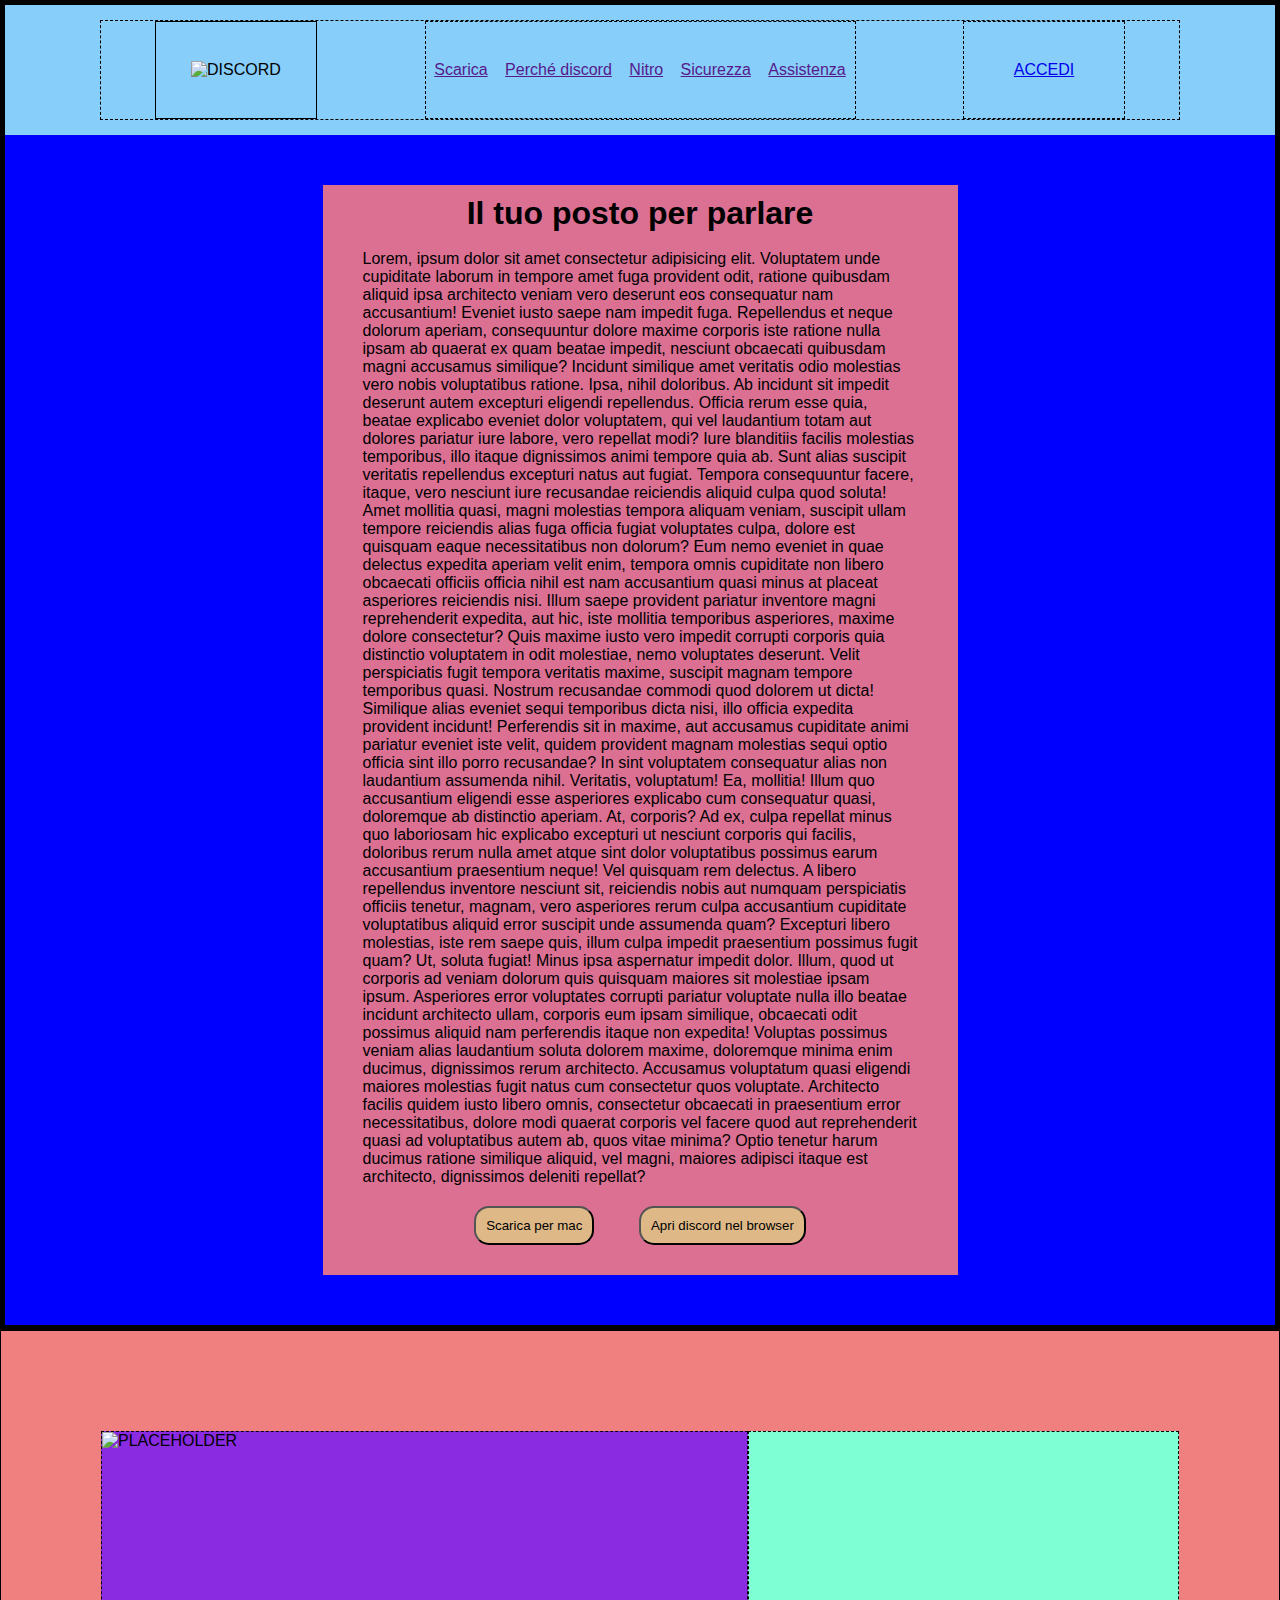
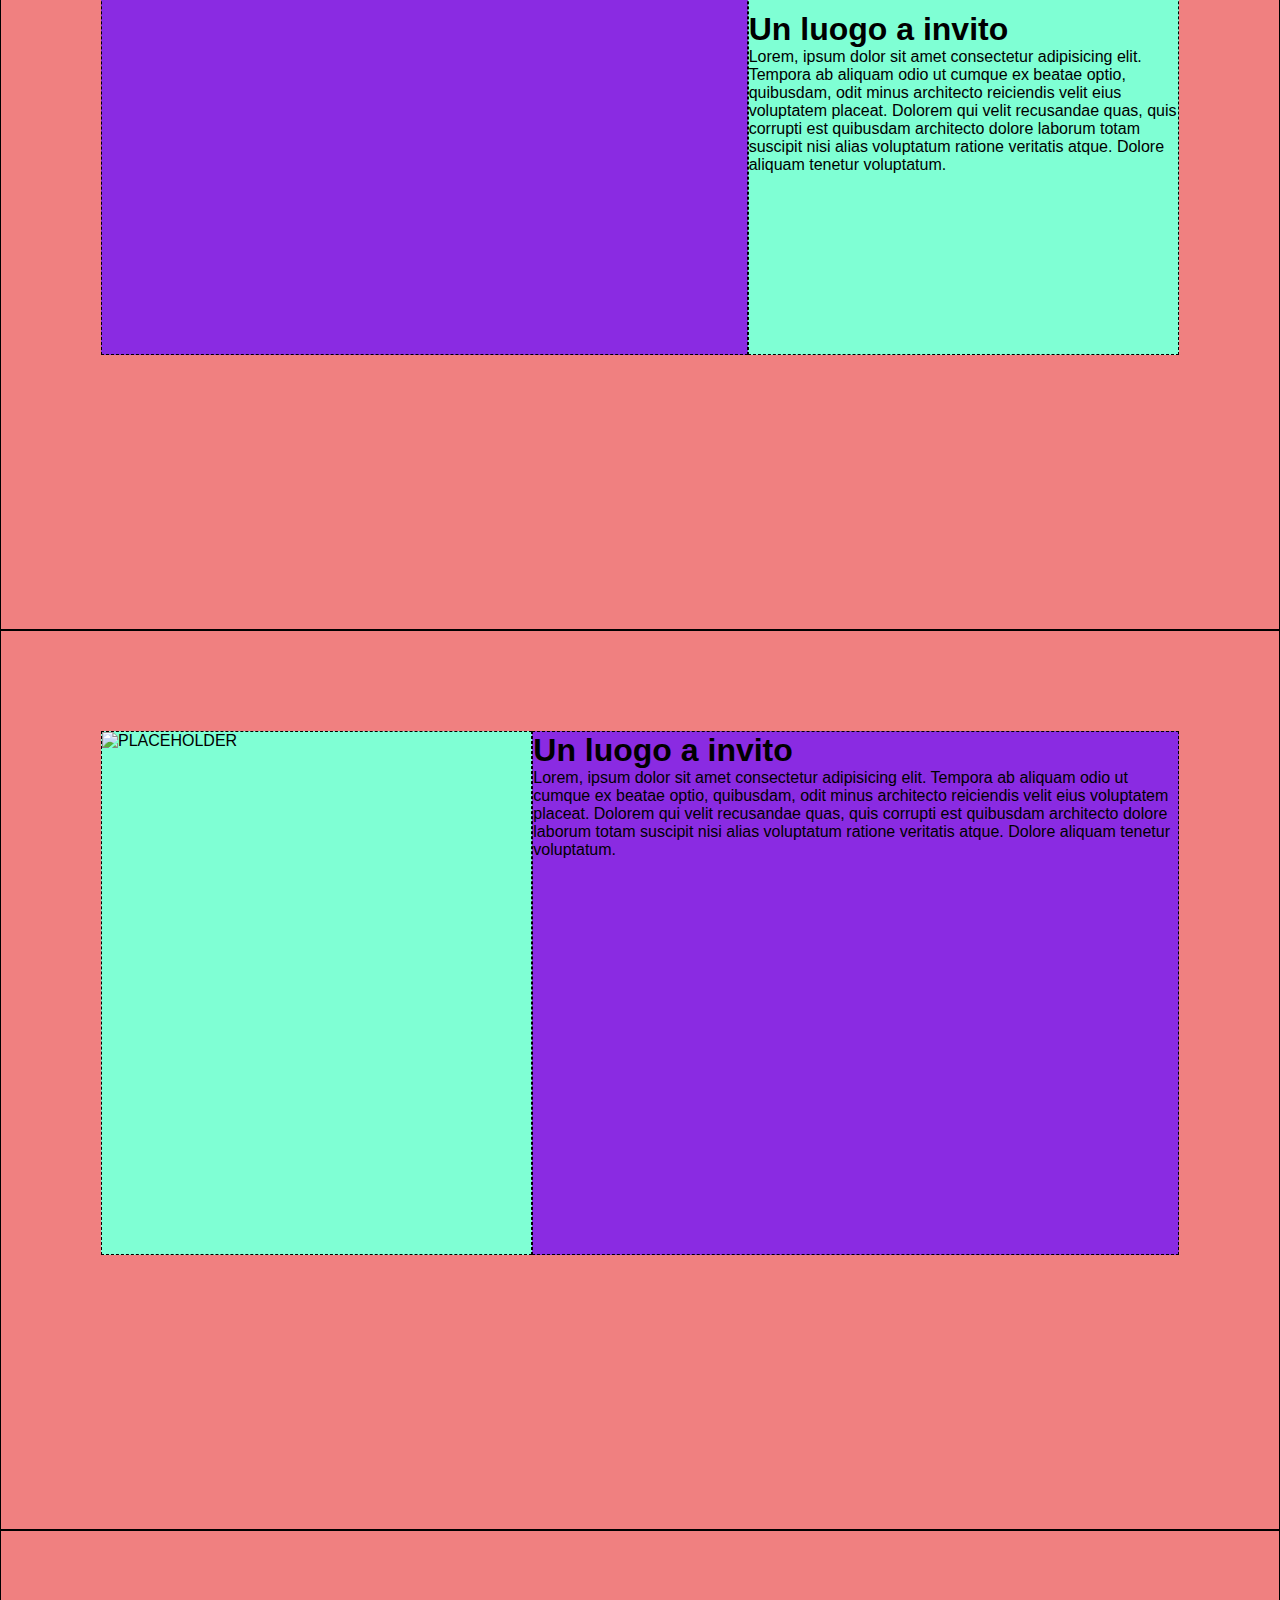
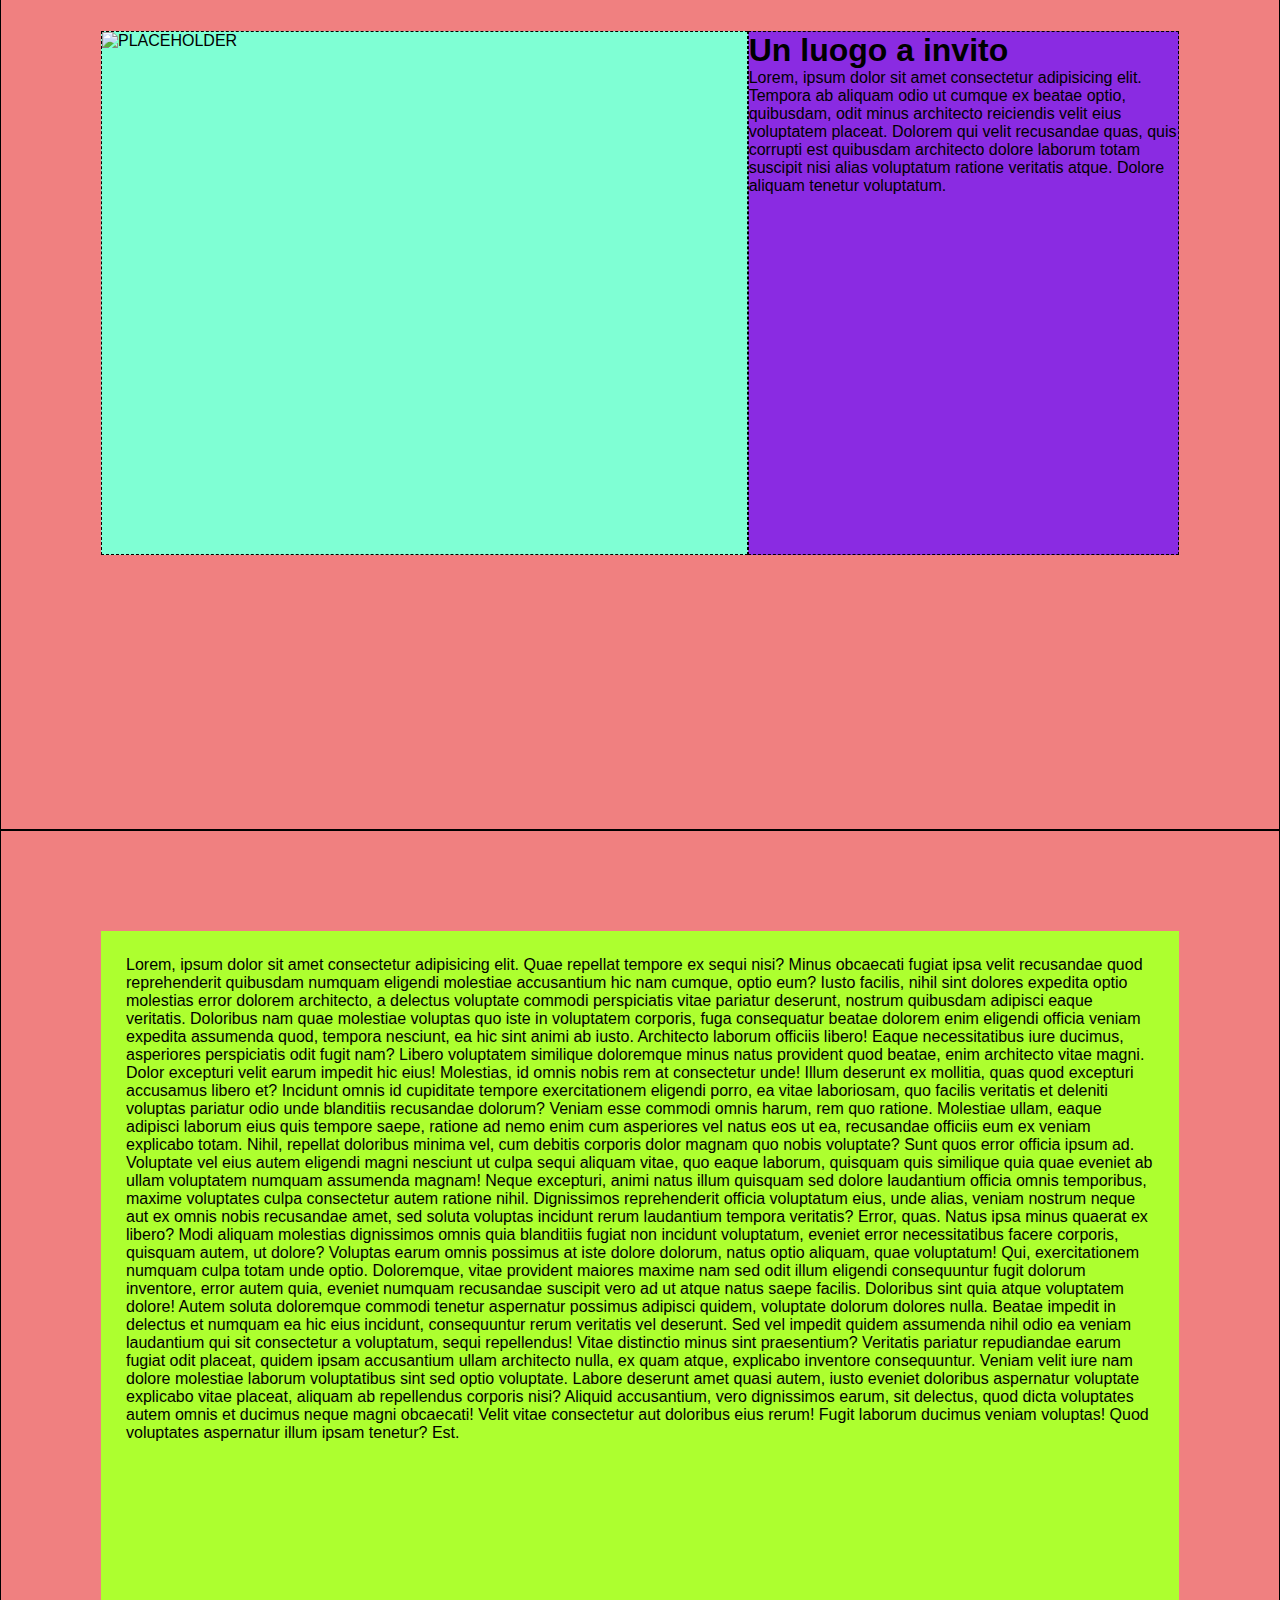
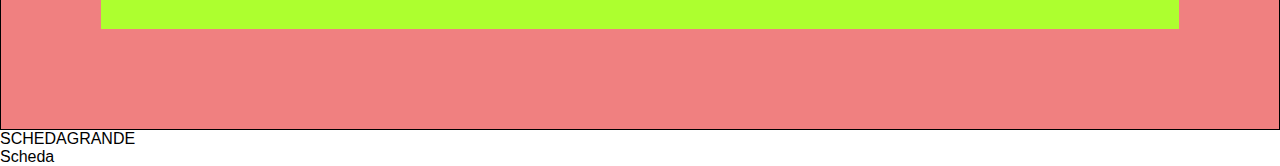
==== index3.html @ c8604686 "Header e Main completi (wip)" ====
<!DOCTYPE html>
<html lang="en">
<head>
    <meta charset="UTF-8">
    <meta name="viewport" content="width=device-width, initial-scale=1.0">
    <title>htmlcss-struttura-discord</title>
    <link rel="stylesheet" href="./CSS/style3.css">
</head>

<header class="debug">
    
    <div class="topheaderconteiner">

    <div class="topheader"> 

        <div class="logo">
            <img src="LOGO" alt="DISCORD">
        </div>


        <div class="linkcentrali">
            <a href="">Scarica</a>
            <a href="">Perché discord</a>
            <a href="">Nitro</a>
            <a href="">Sicurezza</a>
            <a href="">Assistenza</a>
        </div>

        <div class="login">
            <a href="login">ACCEDI</a>
        </div>
    </div>
    </div>  

    <div class="bottomheaderconteiner">
    
    <div class="bottomheader">
        <h1>Il tuo posto per parlare</h1>
        <br>
        <p>Lorem, ipsum dolor sit amet consectetur adipisicing elit. Voluptatem unde cupiditate laborum in tempore amet fuga provident odit, ratione quibusdam aliquid ipsa architecto veniam vero deserunt eos consequatur nam accusantium! Eveniet iusto saepe nam impedit fuga. Repellendus et neque dolorum aperiam, consequuntur dolore maxime corporis iste ratione nulla ipsam ab quaerat ex quam beatae impedit, nesciunt obcaecati quibusdam magni accusamus similique? Incidunt similique amet veritatis odio molestias vero nobis voluptatibus ratione. Ipsa, nihil doloribus. Ab incidunt sit impedit deserunt autem excepturi eligendi repellendus. Officia rerum esse quia, beatae explicabo eveniet dolor voluptatem, qui vel laudantium totam aut dolores pariatur iure labore, vero repellat modi? Iure blanditiis facilis molestias temporibus, illo itaque dignissimos animi tempore quia ab. Sunt alias suscipit veritatis repellendus excepturi natus aut fugiat. Tempora consequuntur facere, itaque, vero nesciunt iure recusandae reiciendis aliquid culpa quod soluta! Amet mollitia quasi, magni molestias tempora aliquam veniam, suscipit ullam tempore reiciendis alias fuga officia fugiat voluptates culpa, dolore est quisquam eaque necessitatibus non dolorum? Eum nemo eveniet in quae delectus expedita aperiam velit enim, tempora omnis cupiditate non libero obcaecati officiis officia nihil est nam accusantium quasi minus at placeat asperiores reiciendis nisi. Illum saepe provident pariatur inventore magni reprehenderit expedita, aut hic, iste mollitia temporibus asperiores, maxime dolore consectetur? Quis maxime iusto vero impedit corrupti corporis quia distinctio voluptatem in odit molestiae, nemo voluptates deserunt. Velit perspiciatis fugit tempora veritatis maxime, suscipit magnam tempore temporibus quasi. Nostrum recusandae commodi quod dolorem ut dicta! Similique alias eveniet sequi temporibus dicta nisi, illo officia expedita provident incidunt! Perferendis sit in maxime, aut accusamus cupiditate animi pariatur eveniet iste velit, quidem provident magnam molestias sequi optio officia sint illo porro recusandae? In sint voluptatem consequatur alias non laudantium assumenda nihil. Veritatis, voluptatum! Ea, mollitia! Illum quo accusantium eligendi esse asperiores explicabo cum consequatur quasi, doloremque ab distinctio aperiam. At, corporis? Ad ex, culpa repellat minus quo laboriosam hic explicabo excepturi ut nesciunt corporis qui facilis, doloribus rerum nulla amet atque sint dolor voluptatibus possimus earum accusantium praesentium neque! Vel quisquam rem delectus. A libero repellendus inventore nesciunt sit, reiciendis nobis aut numquam perspiciatis officiis tenetur, magnam, vero asperiores rerum culpa accusantium cupiditate voluptatibus aliquid error suscipit unde assumenda quam? Excepturi libero molestias, iste rem saepe quis, illum culpa impedit praesentium possimus fugit quam? Ut, soluta fugiat! Minus ipsa aspernatur impedit dolor. Illum, quod ut corporis ad veniam dolorum quis quisquam maiores sit molestiae ipsam ipsum. Asperiores error voluptates corrupti pariatur voluptate nulla illo beatae incidunt architecto ullam, corporis eum ipsam similique, obcaecati odit possimus aliquid nam perferendis itaque non expedita! Voluptas possimus veniam alias laudantium soluta dolorem maxime, doloremque minima enim ducimus, dignissimos rerum architecto. Accusamus voluptatum quasi eligendi maiores molestias fugit natus cum consectetur quos voluptate. Architecto facilis quidem iusto libero omnis, consectetur obcaecati in praesentium error necessitatibus, dolore modi quaerat corporis vel facere quod aut reprehenderit quasi ad voluptatibus autem ab, quos vitae minima? Optio tenetur harum ducimus ratione similique aliquid, vel magni, maiores adipisci itaque est architecto, dignissimos deleniti repellat?</p>
        <div class="headerbutton">
            <button>Scarica per mac</button>
            <button>Apri discord nel browser</button>
        </div>
    </div>

     

</header>

<main>

    <div class="unluogo">
        <div class="pg1colsx">
            <img src="" alt="PLACEHOLDER">
        </div>
        <section class="pg1coldx">
            <h1>Un luogo a invito</h1>
            <p>Lorem, ipsum dolor sit amet consectetur adipisicing elit. Tempora ab aliquam odio ut cumque ex beatae optio, quibusdam, odit minus architecto reiciendis velit eius voluptatem placeat. Dolorem qui velit recusandae quas, quis corrupti est quibusdam architecto dolore laborum totam suscipit nisi alias voluptatum ratione veritatis atque. Dolore aliquam tenetur voluptatum.</p>
        </section>
    </div>

    <div class="dovetrovarsi">
        <div class="pg2colsx">
            <img src="" alt="PLACEHOLDER">
        </div>
        <section class="pg2coldx">
            <h1>Un luogo a invito</h1>
            <p>Lorem, ipsum dolor sit amet consectetur adipisicing elit. Tempora ab aliquam odio ut cumque ex beatae optio, quibusdam, odit minus architecto reiciendis velit eius voluptatem placeat. Dolorem qui velit recusandae quas, quis corrupti est quibusdam architecto dolore laborum totam suscipit nisi alias voluptatum ratione veritatis atque. Dolore aliquam tenetur voluptatum.</p>
        </section>
    </div>

    <div class="dapochi">
        <div class="pg3colsx">
            <img src="" alt="PLACEHOLDER">
        </div>
        <section class="pg3coldx">
            <h1>Un luogo a invito</h1>
            <p>Lorem, ipsum dolor sit amet consectetur adipisicing elit. Tempora ab aliquam odio ut cumque ex beatae optio, quibusdam, odit minus architecto reiciendis velit eius voluptatem placeat. Dolorem qui velit recusandae quas, quis corrupti est quibusdam architecto dolore laborum totam suscipit nisi alias voluptatum ratione veritatis atque. Dolore aliquam tenetur voluptatum.</p>
        </section>
    </div>

    <div class="schermatafinale">
        <p>Lorem, ipsum dolor sit amet consectetur adipisicing elit. Quae repellat tempore ex sequi nisi? Minus obcaecati fugiat ipsa velit recusandae quod reprehenderit quibusdam numquam eligendi molestiae accusantium hic nam cumque, optio eum? Iusto facilis, nihil sint dolores expedita optio molestias error dolorem architecto, a delectus voluptate commodi perspiciatis vitae pariatur deserunt, nostrum quibusdam adipisci eaque veritatis. Doloribus nam quae molestiae voluptas quo iste in voluptatem corporis, fuga consequatur beatae dolorem enim eligendi officia veniam expedita assumenda quod, tempora nesciunt, ea hic sint animi ab iusto. Architecto laborum officiis libero! Eaque necessitatibus iure ducimus, asperiores perspiciatis odit fugit nam? Libero voluptatem similique doloremque minus natus provident quod beatae, enim architecto vitae magni. Dolor excepturi velit earum impedit hic eius! Molestias, id omnis nobis rem at consectetur unde! Illum deserunt ex mollitia, quas quod excepturi accusamus libero et? Incidunt omnis id cupiditate tempore exercitationem eligendi porro, ea vitae laboriosam, quo facilis veritatis et deleniti voluptas pariatur odio unde blanditiis recusandae dolorum? Veniam esse commodi omnis harum, rem quo ratione. Molestiae ullam, eaque adipisci laborum eius quis tempore saepe, ratione ad nemo enim cum asperiores vel natus eos ut ea, recusandae officiis eum ex veniam explicabo totam. Nihil, repellat doloribus minima vel, cum debitis corporis dolor magnam quo nobis voluptate? Sunt quos error officia ipsum ad. Voluptate vel eius autem eligendi magni nesciunt ut culpa sequi aliquam vitae, quo eaque laborum, quisquam quis similique quia quae eveniet ab ullam voluptatem numquam assumenda magnam! Neque excepturi, animi natus illum quisquam sed dolore laudantium officia omnis temporibus, maxime voluptates culpa consectetur autem ratione nihil. Dignissimos reprehenderit officia voluptatum eius, unde alias, veniam nostrum neque aut ex omnis nobis recusandae amet, sed soluta voluptas incidunt rerum laudantium tempora veritatis? Error, quas. Natus ipsa minus quaerat ex libero? Modi aliquam molestias dignissimos omnis quia blanditiis fugiat non incidunt voluptatum, eveniet error necessitatibus facere corporis, quisquam autem, ut dolore? Voluptas earum omnis possimus at iste dolore dolorum, natus optio aliquam, quae voluptatum! Qui, exercitationem numquam culpa totam unde optio. Doloremque, vitae provident maiores maxime nam sed odit illum eligendi consequuntur fugit dolorum inventore, error autem quia, eveniet numquam recusandae suscipit vero ad ut atque natus saepe facilis. Doloribus sint quia atque voluptatem dolore! Autem soluta doloremque commodi tenetur aspernatur possimus adipisci quidem, voluptate dolorum dolores nulla. Beatae impedit in delectus et numquam ea hic eius incidunt, consequuntur rerum veritatis vel deserunt. Sed vel impedit quidem assumenda nihil odio ea veniam laudantium qui sit consectetur a voluptatum, sequi repellendus! Vitae distinctio minus sint praesentium? Veritatis pariatur repudiandae earum fugiat odit placeat, quidem ipsam accusantium ullam architecto nulla, ex quam atque, explicabo inventore consequuntur. Veniam velit iure nam dolore molestiae laborum voluptatibus sint sed optio voluptate. Labore deserunt amet quasi autem, iusto eveniet doloribus aspernatur voluptate explicabo vitae placeat, aliquam ab repellendus corporis nisi? Aliquid accusantium, vero dignissimos earum, sit delectus, quod dicta voluptates autem omnis et ducimus neque magni obcaecati! Velit vitae consectetur aut doloribus eius rerum! Fugit laborum ducimus veniam voluptas! Quod voluptates aspernatur illum ipsam tenetur? Est.</p>
    </div>
</main>

<footer>
    <div class="schedefooter">
        <div>SCHEDAGRANDE</div>
        <div>Scheda</div>
    </div>

</footer>

<body>
---- CSS/style3.css ----
*{
    margin: 0px;
    padding: 0px;
    box-sizing: border-box;
}

.debug{
    background-color: rgba(255, 0, 0, 35%)
}

body{
    font-family: 'Trebuchet MS', 'Lucida Sans Unicode', 'Lucida Grande', 'Lucida Sans', Arial, sans-serif;
}

/*SEZIONE HEADER*/

header {
    height: 100%;
    width: 100%;
    border: 5px solid black;
}

.topheaderconteiner{
    background-color: lightskyblue;
    display: flex;
    justify-content: center;
}

.topheader{
    margin: 15px auto;
    height: 100px;
    width: 85%;
    display: flex;
    justify-content: space-around;
    border: 1px dashed black;
}

.logo {
    width: 15%;
    height: 100%;
    display: flex;
    justify-content: center;
    align-items: center;
    border: 1px solid black;
}

.linkcentrali{
    height: 100%;
    width: 40%;
    display: flex;
    justify-content: space-around;
    align-items: center;
    border: 1px dashed black;
}

.login{
    height: 100%;
    width: 15%;
    display:flex;
    justify-content: center;
    align-items: center;
    border: 1px dashed black;

}

.bottomheaderconteiner{
    display: flex;
    justify-content: center;
    background-color: blue;
}

.bottomheader{
    background-color: palevioletred;
    margin: 50px;
    padding: 10px 40px;
    width: 50%;
    height: 25%;
    display: flex;
    flex-direction: column;
    align-items: center;
}

.headerbutton>button{
    background-color: burlywood;
    margin: 20px 20px;
    padding: 10px;
    border-radius: 15px;
}

/*FINE SEZIONE HEADER*/

/*SEZIONE MAIN*/

/*UN LUOGO*/
.unluogo{
    height: 900px;
    background-color: lightcoral;
    display: flex;
    padding: 100px;
    border: 1px solid black;
}

.pg1coldx{
    width: 50%;
    height: 75%;
    background-color: aquamarine;
    border: 1px dashed black;
    display: flex;
    flex-direction: column;
    justify-content: center;
}

.pg1colsx{
    width: 75%;
    height: 75%;
    background-color: blueviolet;
    border: 1px dashed black;
}

/*DOVE TROVARSI*/

.dovetrovarsi{
    height: 900px;
    background-color: lightcoral;
    display: flex;
    padding: 100px;
    border: 1px solid black;
}

.pg2colsx{
    width: 50%;
    height: 75%;
    background-color: aquamarine;
    border: 1px dashed black;
}

.pg2coldx{
    width: 75%;
    height: 75%;
    background-color: blueviolet;
    border: 1px dashed black;
}

/*DA POCHI*/

.dapochi{
    height: 900px;
    background-color: lightcoral;
    display: flex;
    padding: 100px;
    border: 1px solid black;
}

.pg3colsx{
    width: 75%;
    height: 75%;
    background-color: aquamarine;
    border: 1px dashed black;
}

.pg3coldx{
    width: 50%;
    height: 75%;
    background-color: blueviolet;
    border: 1px dashed black;
}

/*TECNOLOGIA AFFIDABILE*/

.schermatafinale{
    height: 900px;
    background-color: lightcoral;
    display: flex;
    padding: 100px;
    border: 1px solid black;
}

.schermatafinale p{
    background-color: greenyellow;
    padding: 25px;
}



/*FOOTER*/
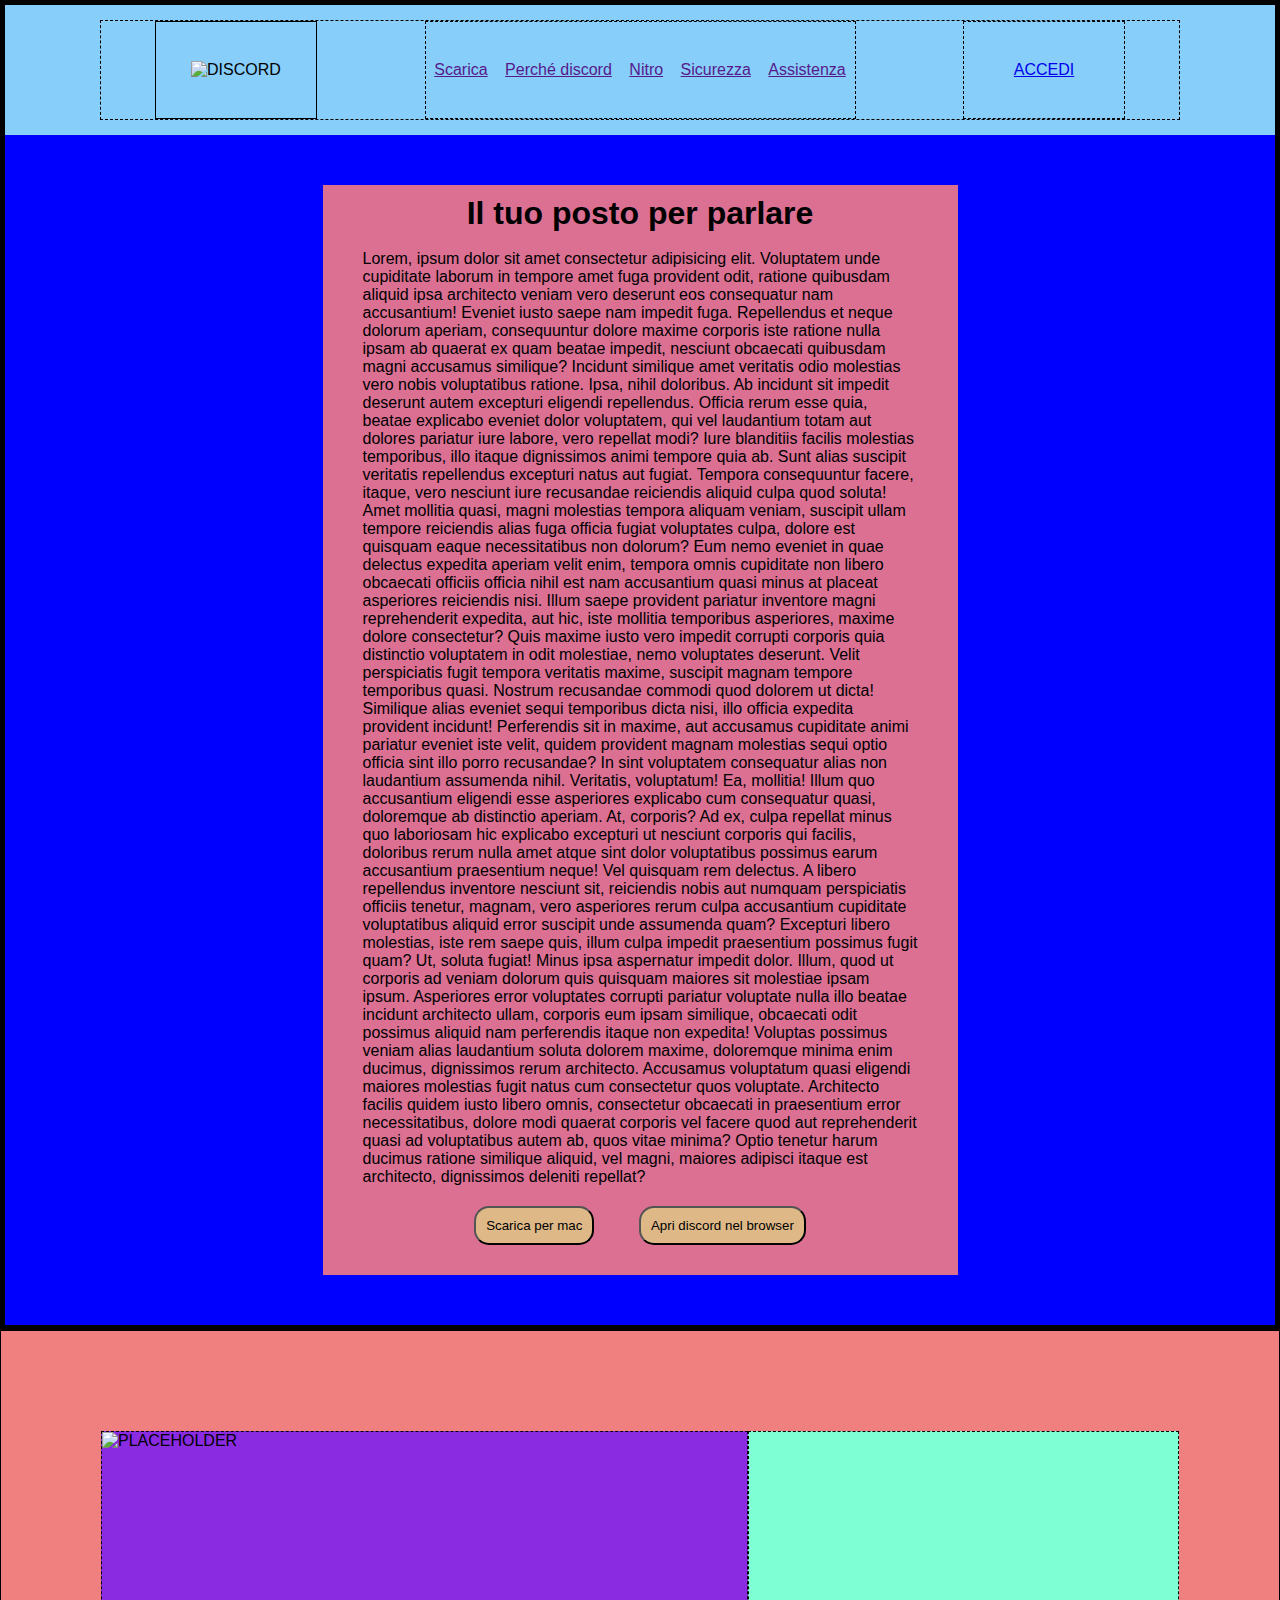
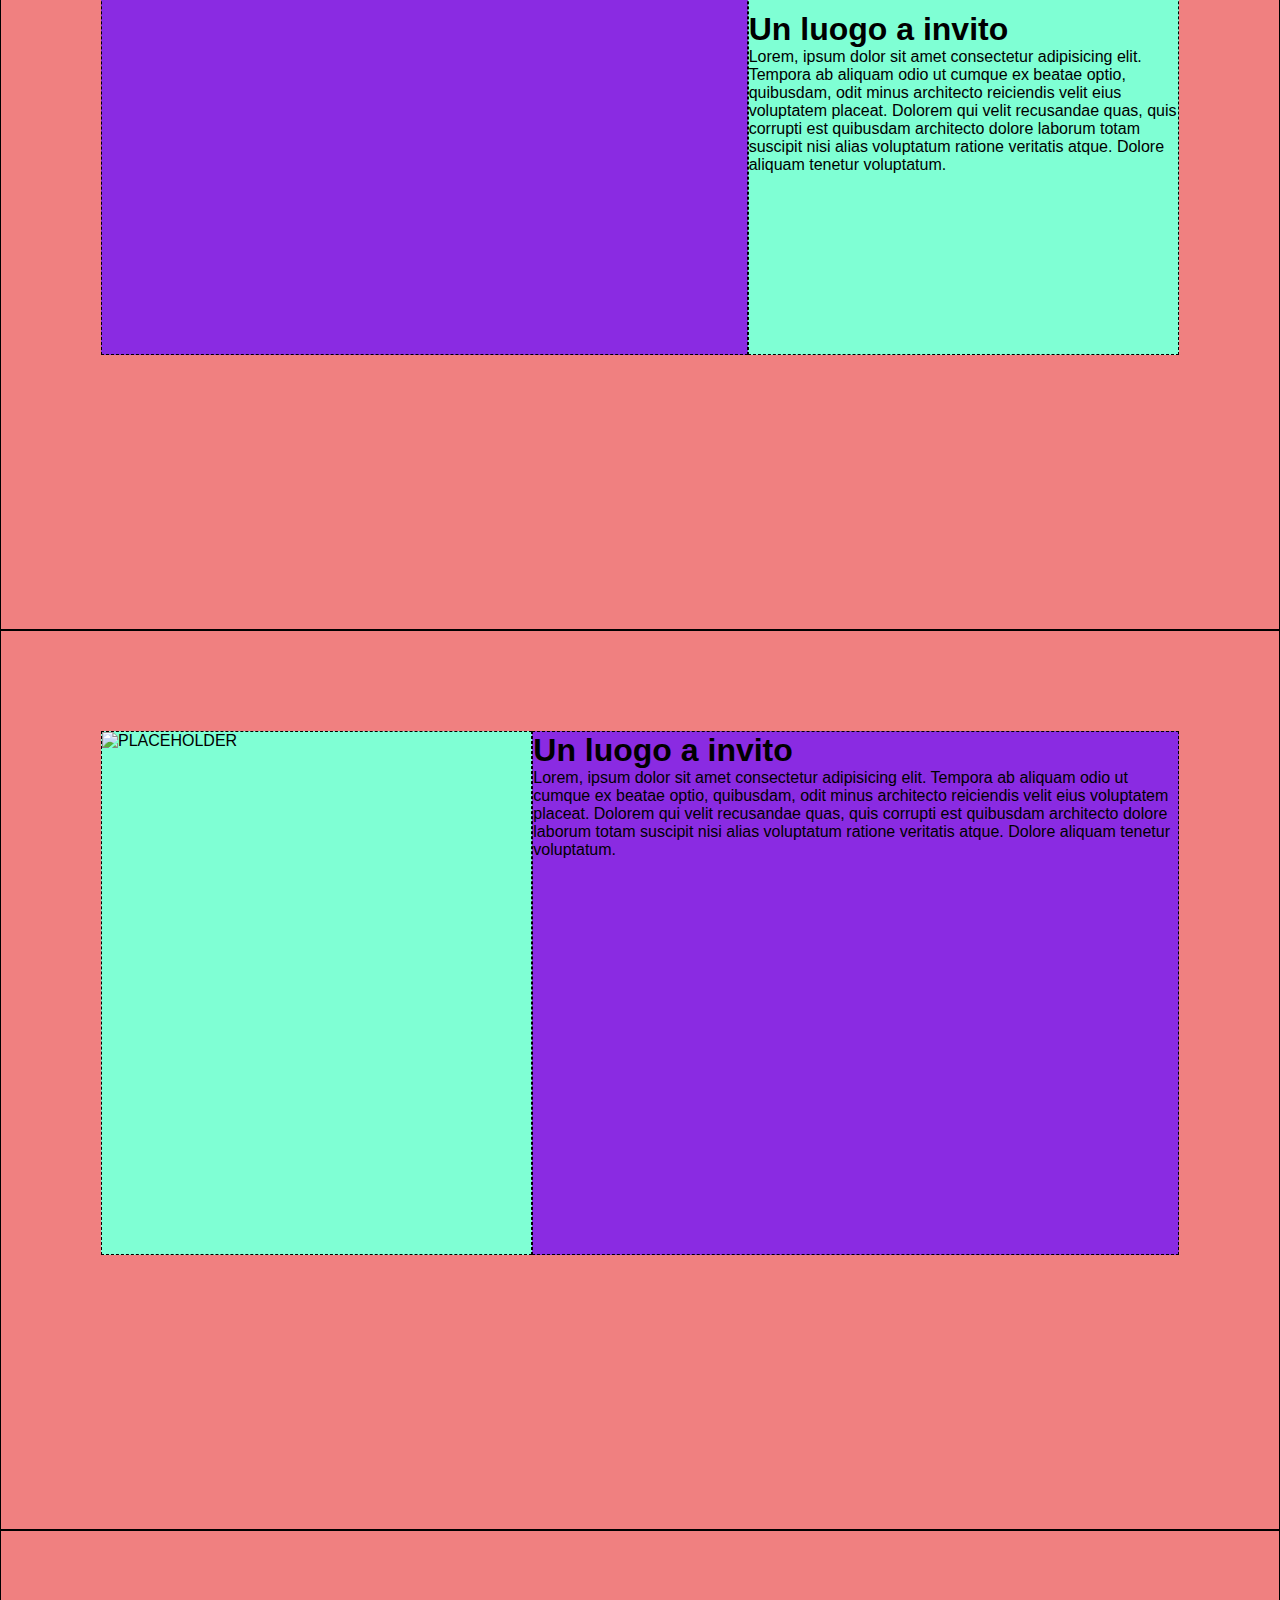
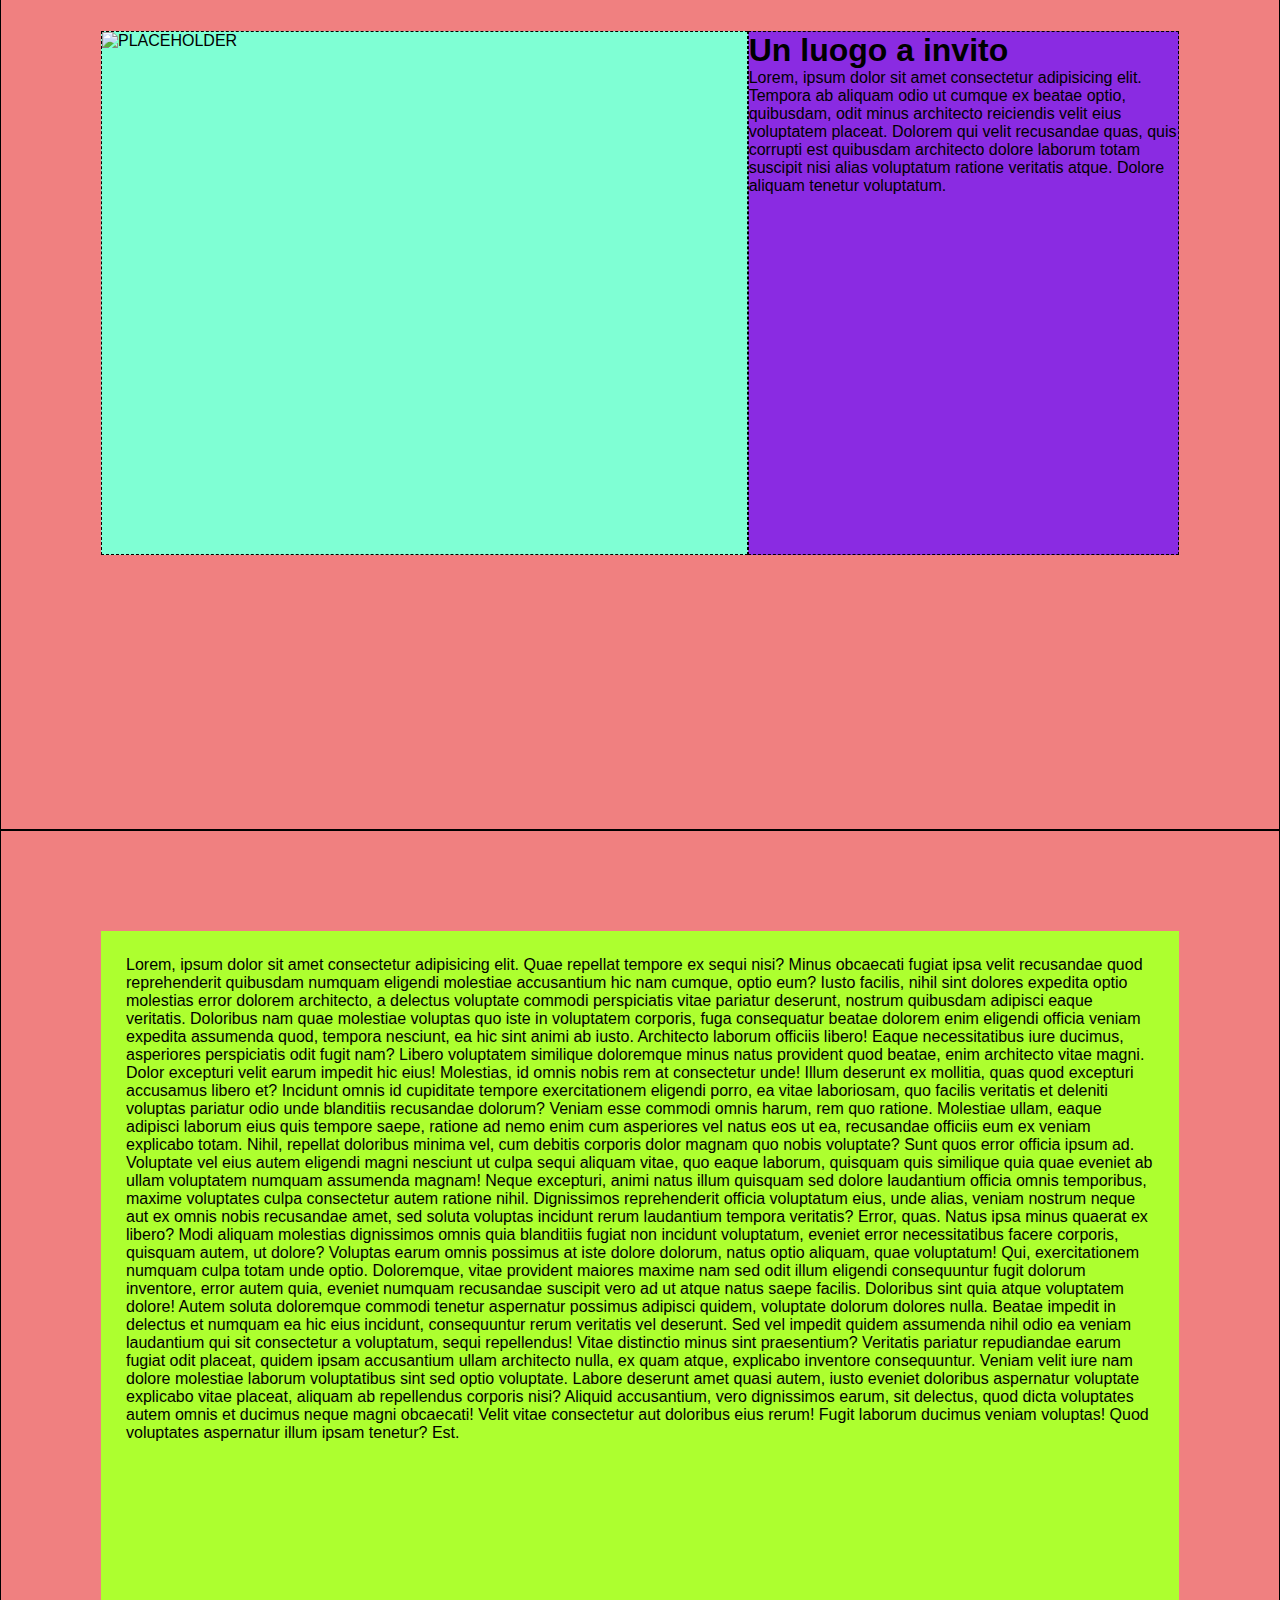
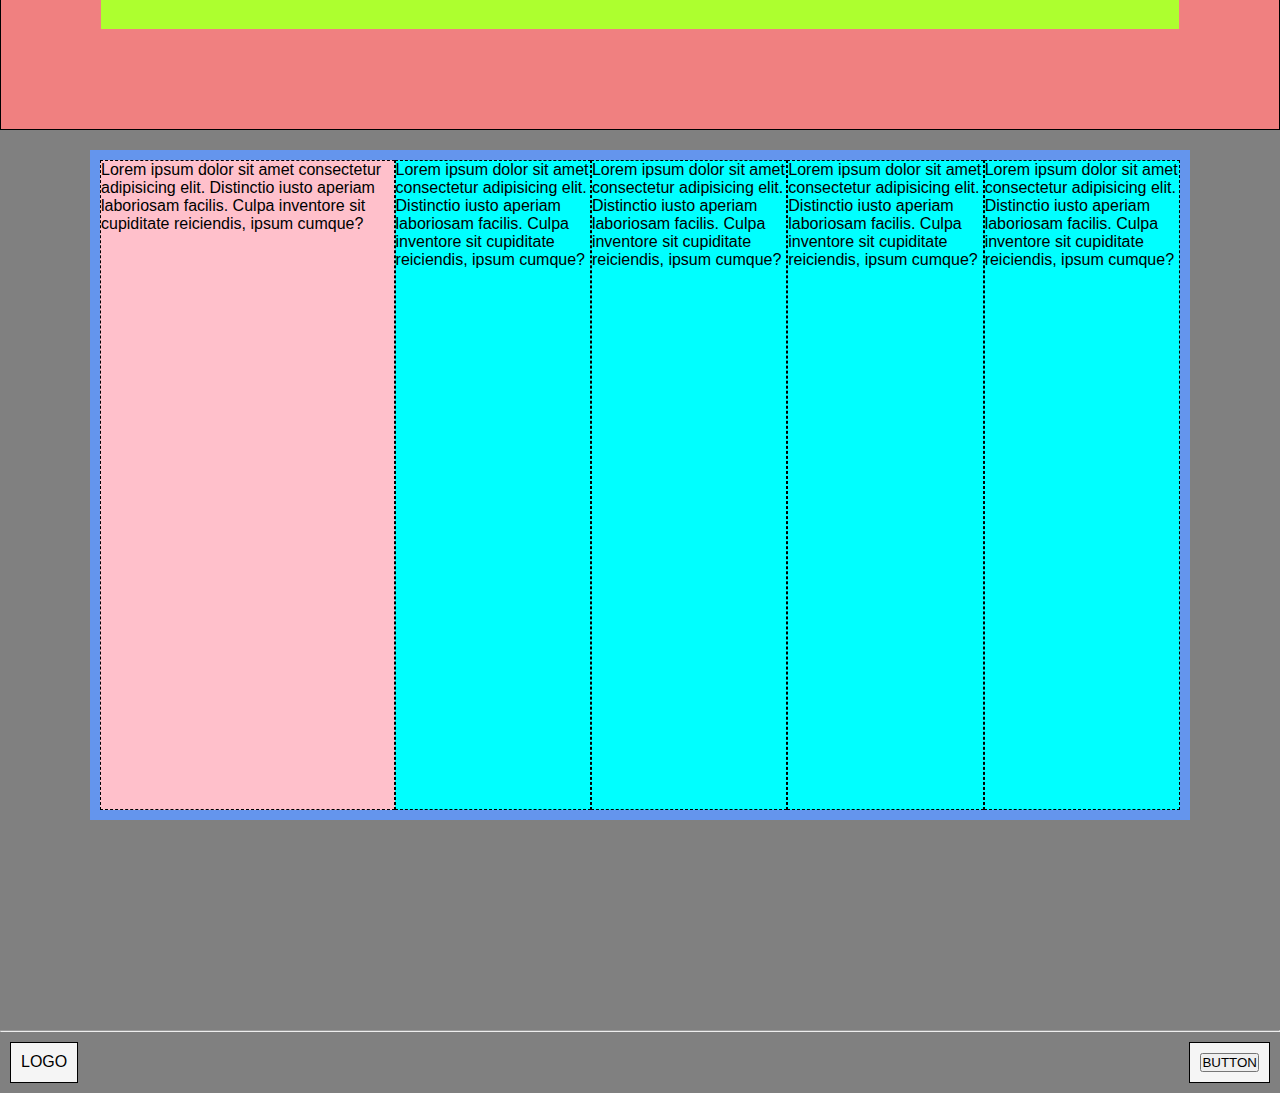
==== commit 409a9507: "Pagina completa" ====
--- a/index3.html
+++ b/index3.html
@@ -87,10 +87,21 @@
 
 <footer>
     <div class="schedefooter">
-        <div>SCHEDAGRANDE</div>
-        <div>Scheda</div>
+        <div class="sezionecentrale">
+            <p>Lorem ipsum dolor sit amet consectetur adipisicing elit. Distinctio iusto aperiam laboriosam facilis. Culpa inventore sit cupiditate reiciendis, ipsum cumque?</p>
+            <p>Lorem ipsum dolor sit amet consectetur adipisicing elit. Distinctio iusto aperiam laboriosam facilis. Culpa inventore sit cupiditate reiciendis, ipsum cumque?</p>
+            <p>Lorem ipsum dolor sit amet consectetur adipisicing elit. Distinctio iusto aperiam laboriosam facilis. Culpa inventore sit cupiditate reiciendis, ipsum cumque?</p>
+            <p>Lorem ipsum dolor sit amet consectetur adipisicing elit. Distinctio iusto aperiam laboriosam facilis. Culpa inventore sit cupiditate reiciendis, ipsum cumque?</p>
+            <p>Lorem ipsum dolor sit amet consectetur adipisicing elit. Distinctio iusto aperiam laboriosam facilis. Culpa inventore sit cupiditate reiciendis, ipsum cumque?</p>
+        </div>
     </div>
-
+    <hr>
+<div class="footerfooter">
+    <div class="strisciafooter">
+        <div>LOGO</div>
+        <div><button>BUTTON</button></div>
+    </div>
+</div>
 </footer>
 
 <body>--- a/CSS/style3.css
+++ b/CSS/style3.css
@@ -184,3 +184,52 @@
 
 /*FOOTER*/
 
+.schedefooter{
+background-color: grey;
+min-height: 900px;
+padding: 20px 90px;
+
+}
+
+.sezionecentrale{
+    padding: 10px;
+    background-color: cornflowerblue;
+    display: flex;
+    justify-content: center;
+}
+
+footer p{
+    background-color: aqua;
+    width: 200px;
+    min-height: 650px;
+    border: 1px dashed black;
+}
+
+.sezionecentrale p:first-child{
+    background-color: pink;
+    width: 300px;
+    min-height: 600px;
+    display: flex;
+}
+
+hr{
+    background-color: white;
+}
+
+.footerfooter {
+    background-color: grey;
+
+
+}
+
+.strisciafooter{
+    display: flex;
+    justify-content: space-between;
+}
+
+.strisciafooter div{
+    padding: 10px;
+    margin: 10px;
+    border: 1px solid black;
+    background-color: whitesmoke;
+}